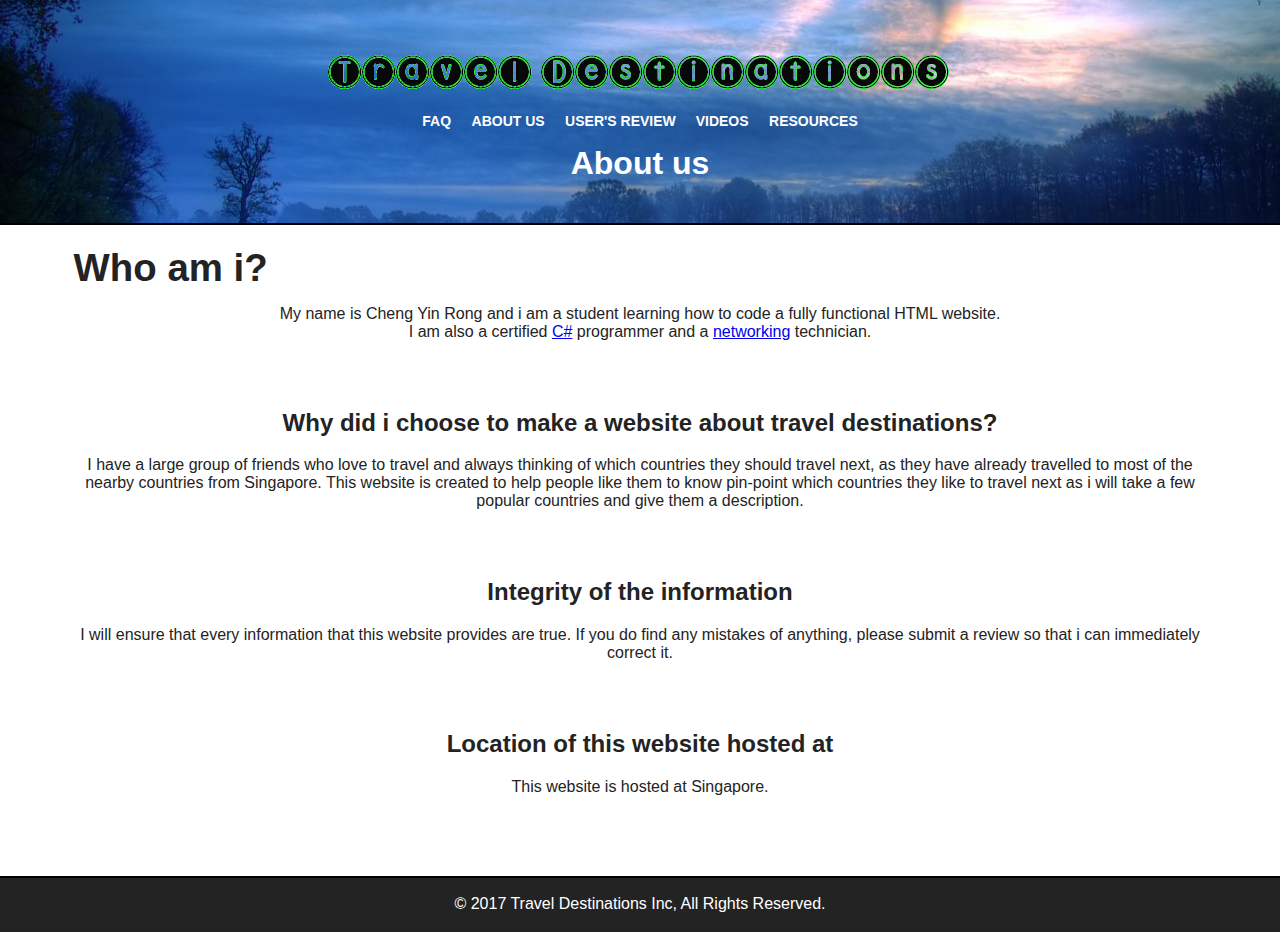
==== TravelLog/aboutus.htm @ 42f4f3e1 "Add files via upload" ====
<html>
	<head>
	<!-- Author: Cheng Yin Rong
		 CTNumber:CT0290310
		 Topic: Travel Destinations
		 Assignment2
	-->
		<title>Travel Destinations</title>
		<link href="style2.css" rel="stylesheet" type="text/css">
		</head>
		
	<body>
		
		<header>
		
			<a href="index.htm"> <img src="logo.png" alt="Logo" class="logo" style="padding-top: 50px; padding-bottom:10px;"> </a>
	<nav>
		
	<ul>
	<li><a href="faq.htm">FAQ</a></li>
	<li><a href="aboutus.htm">About us</a></li>
	<li><a href="reviewnsubmit.htm">User's Review<a></li>
	<li><a href="videos.htm">Videos</a></li>
	<li><a href="resources.htm">Resources</a></li>
	</ul>
		
	</nav>
		</header>
		
		<section class="home">
		<div class="container">
		<h1 class="title">About us</h1>
			
			</div>
			</section>
			
			<div class="containter">
	<section class="home-content">
		<div class="home-content-textbox">
		
		<h1>Who am i?</h1>
		<p>My name is Cheng Yin Rong and i am a student learning how to code a fully functional HTML website.
		   </br>I am also a certified <a href="https://docs.microsoft.com/en-us/dotnet/csharp/programming-guide/">C#</a> programmer and a 
		        <a href="https://www.tutorialspoint.com/python/python_networking.htm">networking</a> technician.</p>
		   
		   <h2 id="why">Why did i choose to make a website about travel destinations?</h2>
		   <!-- added the id 'why' here is because at my faq, the user can just click a text and be redirected to this page, 'why' section. -->
		   <p>
			  I have a large group of friends who love to travel and always thinking of which countries they should
			  travel next, as they have already travelled to most of the nearby countries from Singapore. This website is created
			  to help people like them to know pin-point which countries they like to travel next as i will take a few popular countries and 
			  give them a description.
		   </p>
		   
		   <h2>Integrity of the information</h2>
		   <p>
		   I will ensure that every information that this website provides are true. If you do find any mistakes of anything, please submit a review so that i can
		   immediately correct it.
		   </p>
		   
		   <h2>Location of this website hosted at</h2>
		   <p>
		   This website is hosted at Singapore.
		   </p>
		   
		
		</div>
		
	</section>
	</div>
	
	
	<footer>
	<p> &copy; 2017 Travel Destinations Inc, All Rights Reserved.</p>
	</footer>
		
		</body>
		
</html>
---- TravelLog/style2.css ----
*
{
	box-sizing:border-box;
	}
	
img
{
max-width:100%
height:auto;
}
	
body
{
	margin:0;
	font-family:Arial, sans-serif;
	text-align:center;
}


.container
{
width:95%
margin:0 auto;
}

section::after
{
	content: '';
	display:block;
	clear:both;
}

h1
{
	font-weight:300;
	font-size:2.4rem;
	margin-top:0;
}

.title
{
font-size:2rem;
margin-bottom:1.3em;
margin-top:4.5em;
font-weight:900;
margin:top:1em;
}

.title span
{
font-weight:300;
display:block;
font-size:.9em;
}

.title-cta{
	margin-top:0;
}

@media (min-width:100rem)
{
.title{
	font-size:3rem;
}
}

.button
{
display:inline-block;
font-size:1.15rem;
text-decoration:none;
text-transform:uppercase;
border-width:2px;
border-style:solid;
padding:0.5em 1.5em;
}

.button-accent
{
color:#00FF6C;
border-color:00ff6C;
}

.button-accent:hover,
.button-accent:focus
{
	background:#00ff6C;
	color:#232323;
}

header
{
position:absolute;
left:0;
right:0;
}

nav ul{
margin:5px 0px 0px 0px;
padding:0;
list-style:none;
}

nav li
{
display:inline-block;
margin:8px;
}

nav a
{
	font-weight:900;
	text-decoration:none;
	text-transform:uppercase;
	font-size:14px;
	color:#FFF;
}

nav a:hover,
nav a:focus
{
color:#DDD;
}

@media (min-width:100rem)
{
.logo
{
	float:left;
}
nav{
	position:absolute;
	float:right;
}

}

.home
{
background-image:url('nature.jpg');
background-size:cover;
background-position:center;
padding:1px;
color:#FFF;
}

.home-content-textbox
{
	padding:4em;
	outline:2px solid #000;
	color:#232323;
	position:relative;
}

.home-content-textbox-video h4
{
		font-weight:900;
		text-align:center;
		font-size:25px;
		margin-bottom:0px;
		padding-bottom:0px;
}

.home-content-textbox h1{
	color:#232323;
	position:absolute;
	top:.3em;
	padding:0.25em;
	font-weight:bold;
}

.home-content-textbox h2{
	color:#232323;
	position:relative;
	padding-top:2em;
	font-weight:bold;
}

.2ndpara
{
	color:#232323;
}

.home-content
{
	/*background:url(nature.jpg)no-repeat;*/
	background-color:#fff;
	background-size:cover;
	background-position:center;
}

.portfolio
{
	margin-left:0 0 0 9px;
}

.port-item img
{
	display:block;
}

/*figure
{
	width:300px;
	overflow:hidden;
} */

.port-item
{
	width:250px; float:left;
	margin-bottom:10px;
	margin-left:25px;
	margin-top:0px;
}



.pictitle
{
	margin-bottom:10px;
}

.cta
{
	background-color:#FFF;
	padding:3.5em 0;
	border:2px solid black;
}

.button-dark
{
color:#232323;
border-color:232323;
}

.button-dark:hover,
.button-dark:focus
{
	background:#232323;
	color:#00ff6C;
}

footer
{
	background:#232323;
	color:#FFF;
	margin:0;
	padding:3px;
}


@keyframes slidy {
0% { left: 0%; }
20% { left: 0%; }
25% { left: -66.5%; }
45% { left: -66.5%; }
}


body { margin: 0; } 
div#slider { overflow: hidden; }
div#slider figure img { width: 20%; float: left; }
div#slider figure { 
  position:relative;
  width: 166.8%;
  margin: 0;
  left: 0;
  text-align: left;
  font-size: 0;
  animation: 30s slidy infinite; 
}

.ulfaq
{
text-align:left;
}

.h2afaq
{
text-align:left;
}

.video {
padding-top:10px;
float:left;
width:100%;
min-height:10cm;
margin-top:2cm;
font-size:medium;
}

.video ul
{
	list-style:none;	
}

.hotel ul
{
	list-style:none;
}

.honey ul
{
	list-style:none;
}


iframe
{
	height:33%;
	width:31%;
	padding-left:30px;
	padding-bottom:10px;
	overflow:hidden;
	float:left;
	margin:10 15 5 0;
	border:none;
}

.hotel ul li
{
	height:33%;
	width:31%;
	padding-left:30px;
	padding-bottom:10px;
	overflow:hidden;
	float:left;
	margin:10 15 5 0;
	border-bottom:2px solid green;
}

.plane ul li
{
	height:33%;
	width:31%;
	padding-left:30px;
	padding-bottom:10px;
	overflow:hidden;
	float:left;
	margin:10 15 5 0;
	border:none;
}

.honey ul li
{
	float:left;	
	padding-left:60px;
	padding-bottom:10px;
	overflow:hidden;
	margin: 10 15 5 0;
	
}

.honey img,
div.honeycapcap
{
	width:300px;
}
.honeycapcap
{
	margin-top:2px;
	font-weight:500;
	border-bottom:2px solid black;
	height:180px;
}

/* Island of the gods */
.IOTG
{
	font-style:italic;
	text-transform:uppercase;
	font-weight:800;
	color:blue;
}

.season ul li 
{
	float:left;	
	padding-left:60px;
	padding-bottom:10px;
	overflow:hidden;
	margin: 10 15 5 0;
	
}
.season img,
div.seasoncapcap
{
	width:300px;
}
.seasoncapcap
{
	margin-top:2px;
	font-weight:500;
	border-bottom:2px solid black;
	height:180px;
}


.nearby ul li 
{
	float:left;	
	padding-left:60px;
	padding-bottom:10px;
	overflow:hidden;
	margin: 10 15 5 0;
	
}


.nearby img,
div.nearbycapcap
{
	width:300px;
}
.nearbycapcap
{
	margin-top:2px;
	font-weight:500;
	height:180px;
}

.reviewss
{
	
	border-bottom:2px black solid;
	margin:0px;
}

.name
{
	text-align:center;
	padding-bottom:5px;
}

.submittedreview2
{
	padding-bottom:235px;
}
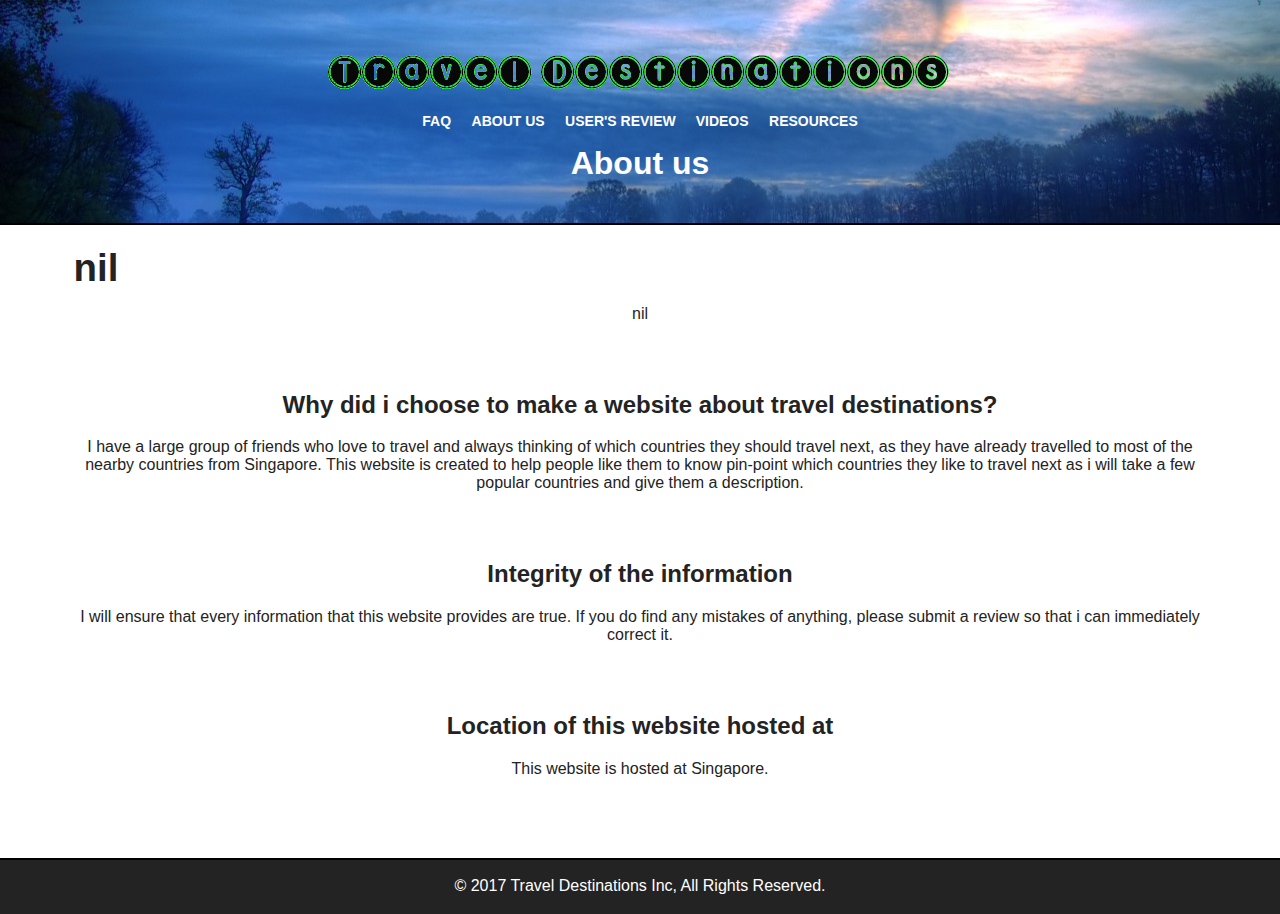
==== commit 66564cd2: "Update aboutus.htm" ====
--- a/TravelLog/aboutus.htm
+++ b/TravelLog/aboutus.htm
@@ -38,10 +38,8 @@
 	<section class="home-content">
 		<div class="home-content-textbox">
 		
-		<h1>Who am i?</h1>
-		<p>My name is Cheng Yin Rong and i am a student learning how to code a fully functional HTML website.
-		   </br>I am also a certified <a href="https://docs.microsoft.com/en-us/dotnet/csharp/programming-guide/">C#</a> programmer and a 
-		        <a href="https://www.tutorialspoint.com/python/python_networking.htm">networking</a> technician.</p>
+		<h1>nil</h1>
+		<p>nil</p>
 		   
 		   <h2 id="why">Why did i choose to make a website about travel destinations?</h2>
 		   <!-- added the id 'why' here is because at my faq, the user can just click a text and be redirected to this page, 'why' section. -->
